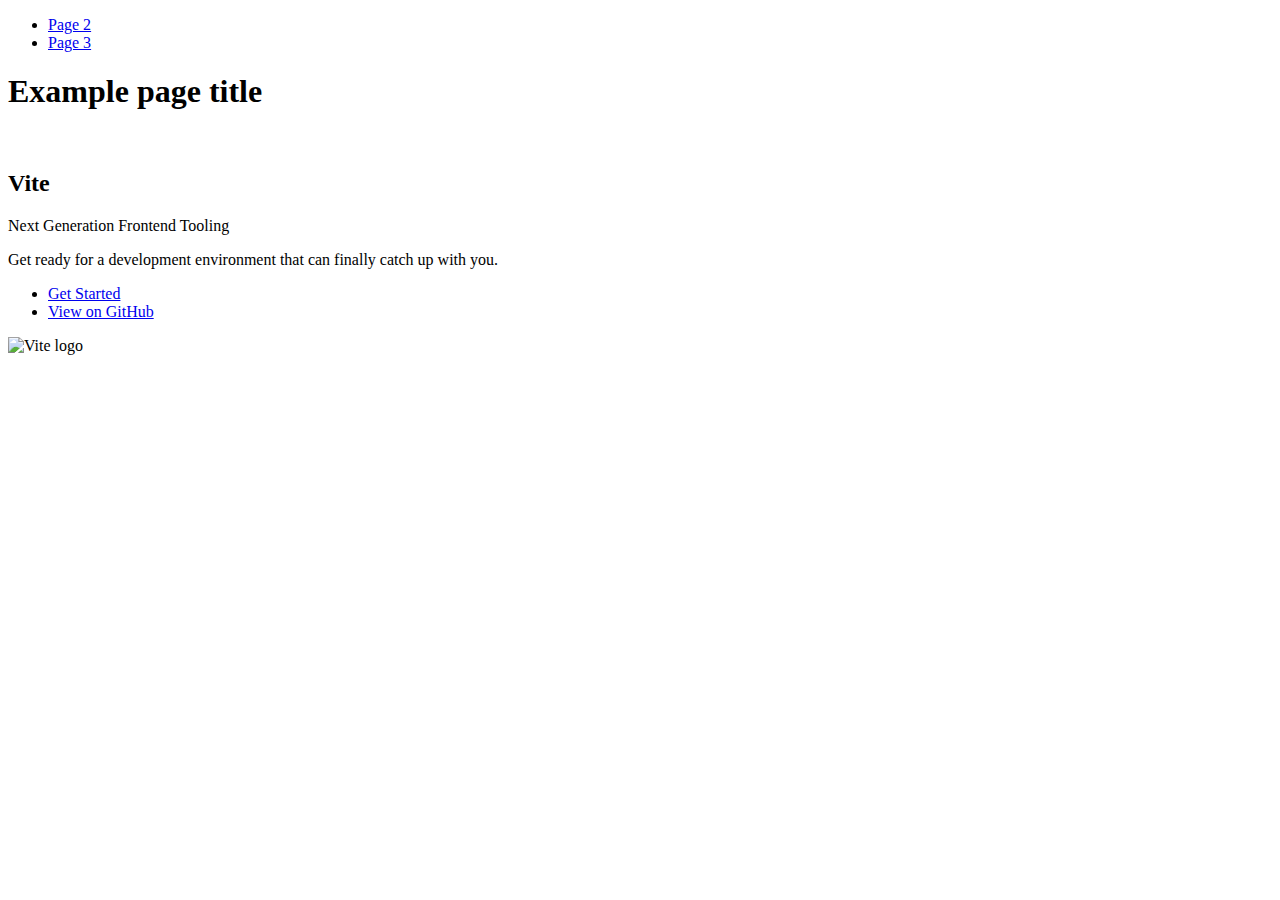
==== index.html @ 0c320153 "Deploying to gh-pages from @ SergiiBartytskyi/goit-js-hw-09@1ea8f20220bac4ea70dbc38662fd7006cb552f98" ====
<!DOCTYPE html>
<html lang="en">
  <head>
    <meta charset="UTF-8" />
    <link rel="icon" type="image/svg+xml" href="/vanilla-app-template/favicon.svg" />
    <meta name="viewport" content="width=device-width, initial-scale=1.0" />
    <title>Vanilla App Template</title>
    
    <script type="module" crossorigin src="/vanilla-app-template/commonHelpers.js"></script>
    <link rel="stylesheet" href="/vanilla-app-template/assets/index-10c40100.css">
  </head>
  <body>
    <header class="header">
  <nav class="nav">
    <ul class="nav-list">
      <li class="nav-item">
        <a href="./page-2.html" class="nav-link">Page 2</a>
      </li>

      <li class="nav-item">
        <a href="./page-3.html" class="nav-link">Page 3</a>
      </li>
    </ul>
  </nav>
</header>


    <section>
      <h1>Example page title</h1>
      <!-- Path to images as from index.html file -->
      <img src="/vanilla-app-template/assets/javascript-8dac5379.svg" alt="" />
    </section>

    <!-- Loads the specified .html file -->
    <section class="vite-promo">
  <div class="container">
    <div class="wrapper">
      <h2 class="title">
        <span class="gradient">Vite</span>
      </h2>
      <p class="text">Next Generation Frontend Tooling</p>
      <p class="tagline">
        Get ready for a development environment that can finally catch up with
        you.
      </p>

      <ul class="actions">
        <li class="action">
          <a
            class="link"
            href="https://vitejs.dev/guide/"
            target="_blank"
            rel="noopener noreferrer"
            >Get Started</a
          >
        </li>
        <li class="action">
          <a
            class="link"
            href="https://github.com/vitejs/vite"
            target="_blank"
            rel="noopener noreferrer"
            >View on GitHub</a
          >
        </li>
      </ul>
    </div>

    <div class="thumb">
      <!-- Path to images as from index.html file -->
      <img
        class="pic"
        src="/vanilla-app-template/assets/vite-logo-51249ca9.png"
        alt="Vite logo"
        width="640"
        height="640"
      />
    </div>
  </div>
</section>


    
  </body>
</html>
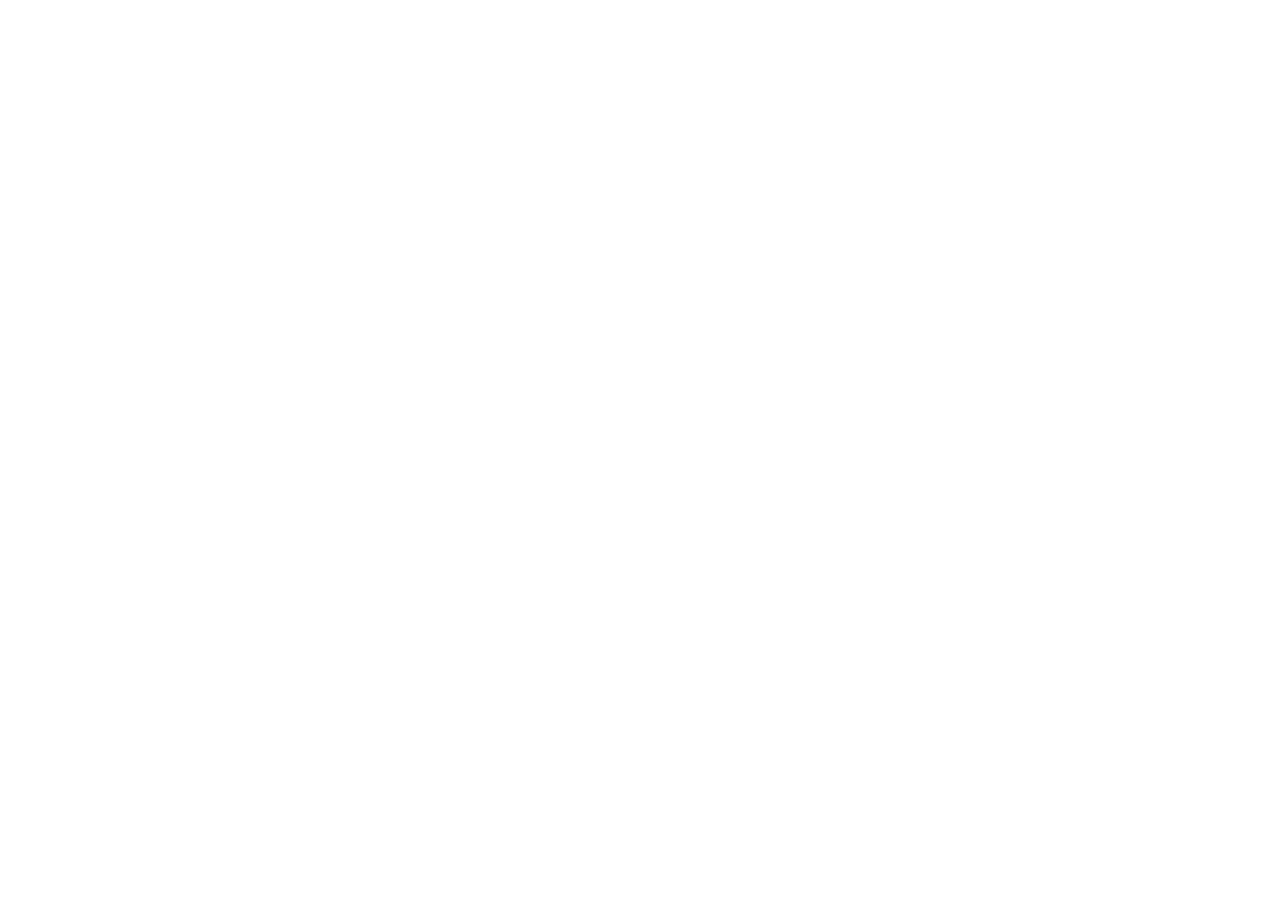
==== commit 448f0ed0: "Deploying to gh-pages from @ SergiiBartytskyi/goit-js-hw-09@1904ce763de93c2d3749bdfd93e93f59989f9966" ====
--- a/index.html
+++ b/index.html
@@ -2,84 +2,14 @@
 <html lang="en">
   <head>
     <meta charset="UTF-8" />
-    <link rel="icon" type="image/svg+xml" href="/vanilla-app-template/favicon.svg" />
+    <link rel="icon" type="image/svg+xml" href="/favicon.svg" />
     <meta name="viewport" content="width=device-width, initial-scale=1.0" />
-    <title>Vanilla App Template</title>
+    <title>GOIT-js-hw-09</title>
     
-    <script type="module" crossorigin src="/vanilla-app-template/commonHelpers.js"></script>
-    <link rel="stylesheet" href="/vanilla-app-template/assets/index-10c40100.css">
+    <script type="module" crossorigin src="/goit-js-hw-09/commonHelpers.js"></script>
+    <link rel="stylesheet" href="/goit-js-hw-09/assets/index-c9db6b34.css">
   </head>
   <body>
-    <header class="header">
-  <nav class="nav">
-    <ul class="nav-list">
-      <li class="nav-item">
-        <a href="./page-2.html" class="nav-link">Page 2</a>
-      </li>
-
-      <li class="nav-item">
-        <a href="./page-3.html" class="nav-link">Page 3</a>
-      </li>
-    </ul>
-  </nav>
-</header>
-
-
-    <section>
-      <h1>Example page title</h1>
-      <!-- Path to images as from index.html file -->
-      <img src="/vanilla-app-template/assets/javascript-8dac5379.svg" alt="" />
-    </section>
-
-    <!-- Loads the specified .html file -->
-    <section class="vite-promo">
-  <div class="container">
-    <div class="wrapper">
-      <h2 class="title">
-        <span class="gradient">Vite</span>
-      </h2>
-      <p class="text">Next Generation Frontend Tooling</p>
-      <p class="tagline">
-        Get ready for a development environment that can finally catch up with
-        you.
-      </p>
-
-      <ul class="actions">
-        <li class="action">
-          <a
-            class="link"
-            href="https://vitejs.dev/guide/"
-            target="_blank"
-            rel="noopener noreferrer"
-            >Get Started</a
-          >
-        </li>
-        <li class="action">
-          <a
-            class="link"
-            href="https://github.com/vitejs/vite"
-            target="_blank"
-            rel="noopener noreferrer"
-            >View on GitHub</a
-          >
-        </li>
-      </ul>
-    </div>
-
-    <div class="thumb">
-      <!-- Path to images as from index.html file -->
-      <img
-        class="pic"
-        src="/vanilla-app-template/assets/vite-logo-51249ca9.png"
-        alt="Vite logo"
-        width="640"
-        height="640"
-      />
-    </div>
-  </div>
-</section>
-
-
     
   </body>
 </html>
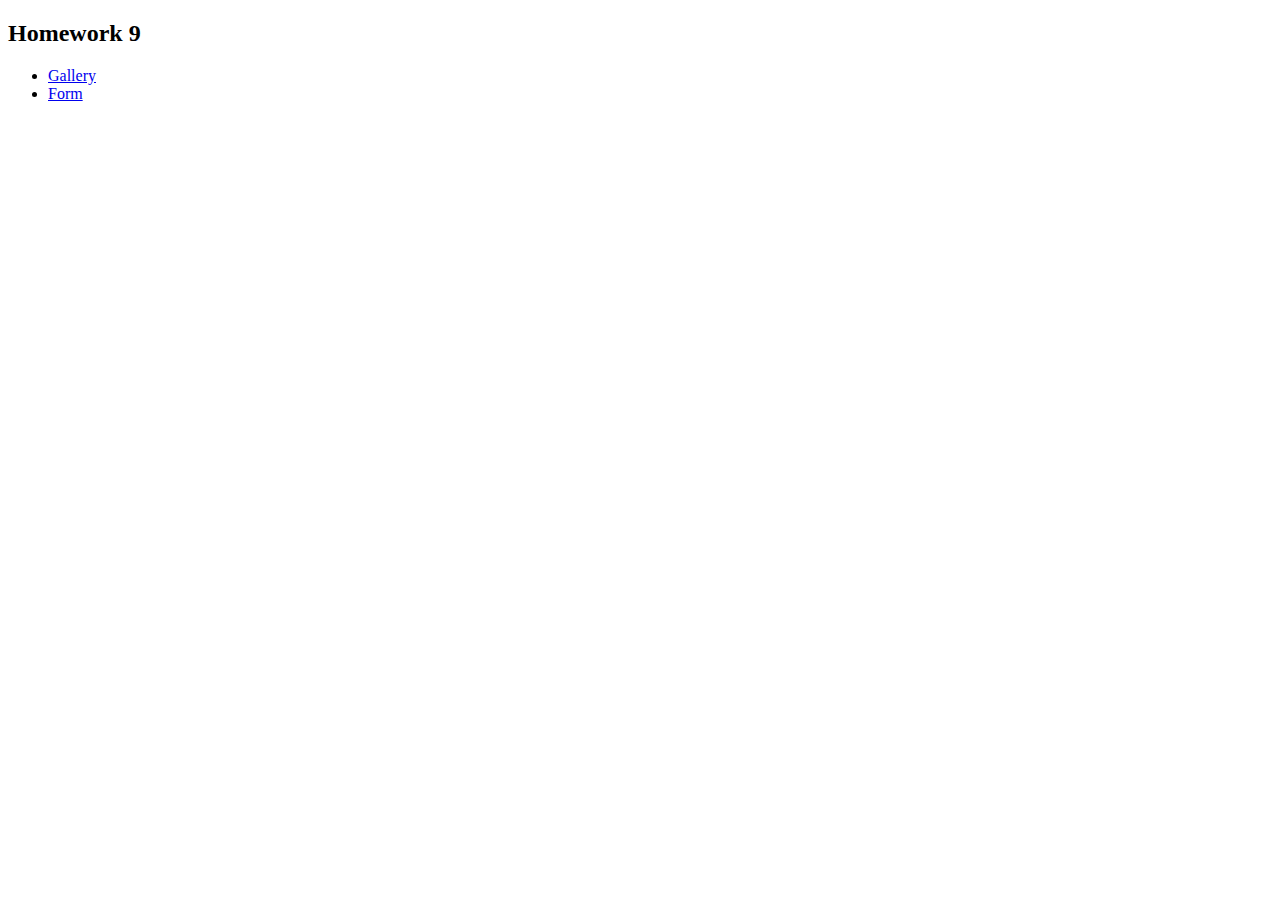
==== commit 87077e10: "Deploying to gh-pages from @ SergiiBartytskyi/goit-js-hw-09@9efc0968b7290d509ef5ef3840987a64cfe6b205" ====
--- a/index.html
+++ b/index.html
@@ -6,10 +6,15 @@
     <meta name="viewport" content="width=device-width, initial-scale=1.0" />
     <title>GOIT-js-hw-09</title>
     
-    <script type="module" crossorigin src="/goit-js-hw-09/commonHelpers.js"></script>
-    <link rel="stylesheet" href="/goit-js-hw-09/assets/index-c9db6b34.css">
+    <script type="module" crossorigin src="/goit-js-hw-09/assets/styles-ef263eda.js"></script>
+    <link rel="stylesheet" href="/goit-js-hw-09/assets/styles-dbfab8a0.css">
   </head>
   <body>
+    <h2>Homework 9</h2>
+    <ul>
+      <li><a href="./1-gallery.html">Gallery</a></li>
+      <li><a href="./2-form.html">Form</a></li>
+    </ul>
     
   </body>
 </html>
